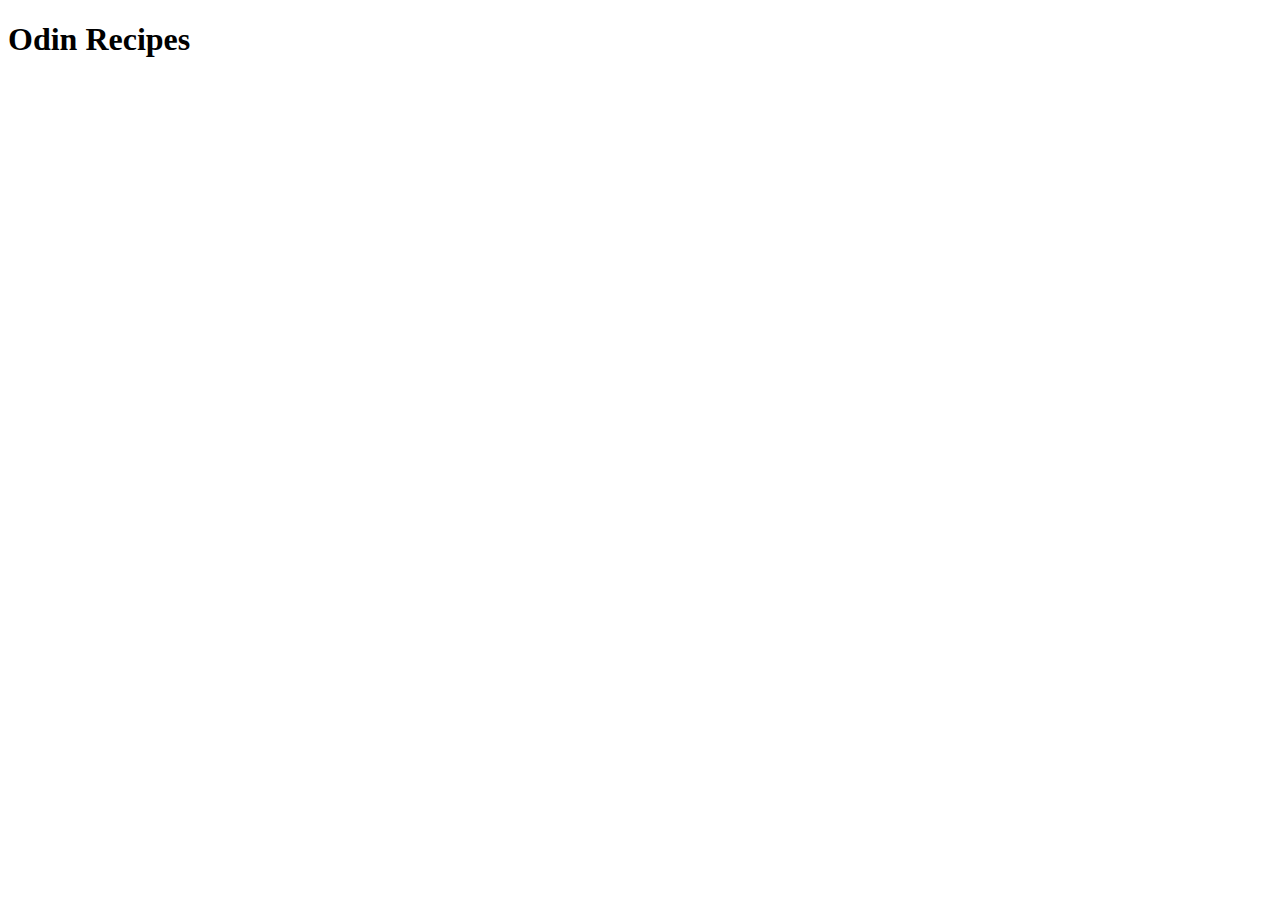
==== index.html @ c709c2bb "Added index.html with standard HTML boilerplate" ====
<!-- Daniel Fletcher -->
<!-- The Odin Project [Foundations] -->
<!-- Project: Recipes -->

<!-- --- index.html --- -->
<!-- Landing page for recipes website -->

<!DOCTYPE html>

<html lang="en">
  <head>
    <meta charset="UTF-8">
    <meta name="viewport" content="width=device-width, initial-scale=1.0">
    <title>Odin Recipes</title>
  </head>

  <body>
    <h1>Odin Recipes</h1>
  </body>
</html>
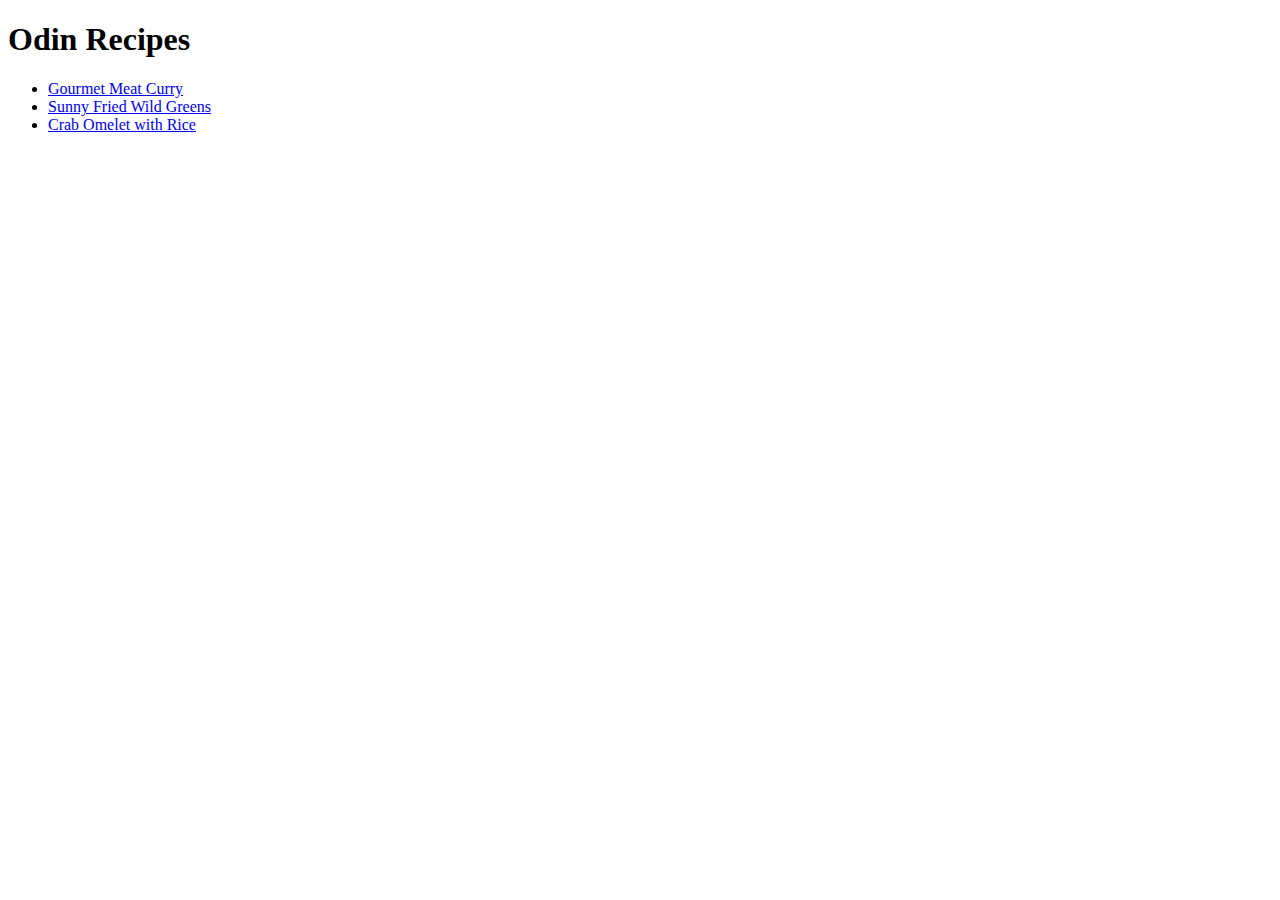
==== commit e20d7422: "Add two more recipe pages (greens, omelet)" ====
--- a/index.html
+++ b/index.html
@@ -16,5 +16,10 @@
 
   <body>
     <h1>Odin Recipes</h1>
+    <ul>
+      <li><a href="./recipes/curry.html">Gourmet Meat Curry</a></li>
+      <li><a href="./recipes/greens.html">Sunny Fried Wild Greens</a></li>
+      <li><a href="./recipes/omelet.html">Crab Omelet with Rice</a></li>
+    </ul>
   </body>
 </html>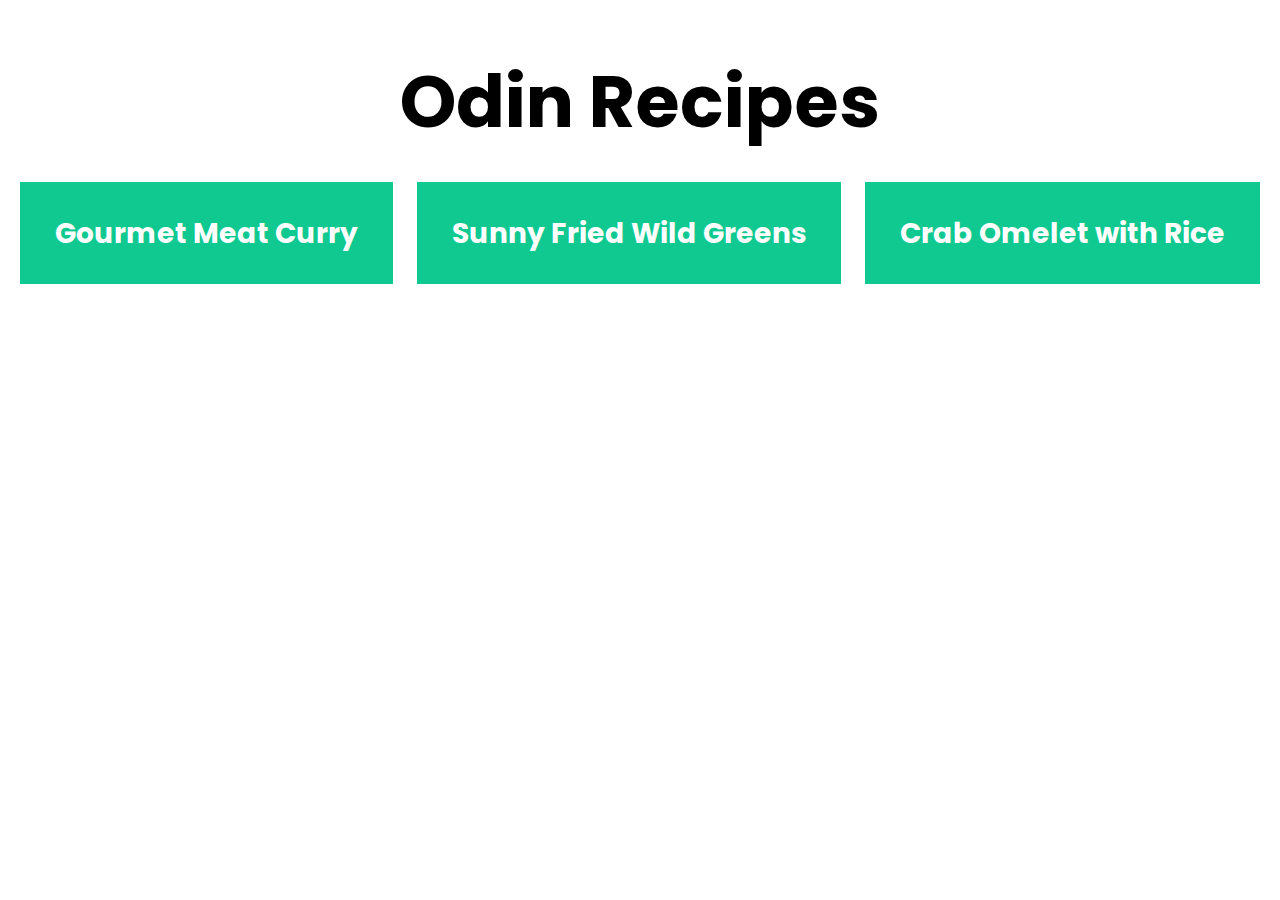
==== commit dd04065c: "Add styles.css, begin styling index page" ====
--- a/index.html
+++ b/index.html
@@ -9,6 +9,13 @@
 
 <html lang="en">
   <head>
+    <!-- Link Google Fonts and custom CSS -->
+    <link rel="stylesheet" href="./styles.css">
+    <link rel="preconnect" href="https://fonts.googleapis.com">
+    <link rel="preconnect" href="https://fonts.gstatic.com" crossorigin>
+    <link href="https://fonts.googleapis.com/css2?family=Poppins&display=swap" rel="stylesheet">
+    
+    <!-- Title and metadata -->
     <meta charset="UTF-8">
     <meta name="viewport" content="width=device-width, initial-scale=1.0">
     <title>Odin Recipes</title>
@@ -16,10 +23,10 @@
 
   <body>
     <h1>Odin Recipes</h1>
-    <ul>
-      <li><a href="./recipes/curry.html">Gourmet Meat Curry</a></li>
-      <li><a href="./recipes/greens.html">Sunny Fried Wild Greens</a></li>
-      <li><a href="./recipes/omelet.html">Crab Omelet with Rice</a></li>
+    <ul class="list-of-links">
+      <li><a class="index-link" href="./recipes/curry.html">Gourmet Meat Curry</a></li>
+      <li><a class="index-link" href="./recipes/greens.html">Sunny Fried Wild Greens</a></li>
+      <li><a class="index-link" href="./recipes/omelet.html">Crab Omelet with Rice</a></li>
     </ul>
   </body>
 </html>--- a/styles.css
+++ b/styles.css
@@ -0,0 +1,49 @@
+/* Daniel Fletcher */
+/* The Odin Project [Foundations] */
+/* Project: Recipes */
+
+
+/* styles.css */
+/* Contains stylings for recipe pages */
+
+
+/* General properties */
+body {
+    margin: 0;
+}
+
+h1 {
+    font-size: 4.5rem;
+    margin-bottom: 2rem;
+    text-align: center;
+}
+
+html {
+    box-sizing: border-box;
+    font-family: "Poppins", sans-serif;
+}
+
+
+/* Links */
+.index-link {
+    background-color: rgb(16, 201, 145);
+    color: white;
+    font-size: 1.75rem;
+    font-weight: bold;
+    padding: 1.125em 1.25em;
+    text-decoration: none;
+}
+
+.index-link:hover {
+    background-color: rgb(6, 97, 70);
+    cursor: pointer;
+}
+
+.list-of-links {
+    display: flex;
+    flex-wrap: wrap;
+    gap: 1.5rem;
+    justify-content: center;
+    list-style: none;
+    padding: 1.5rem 0;
+}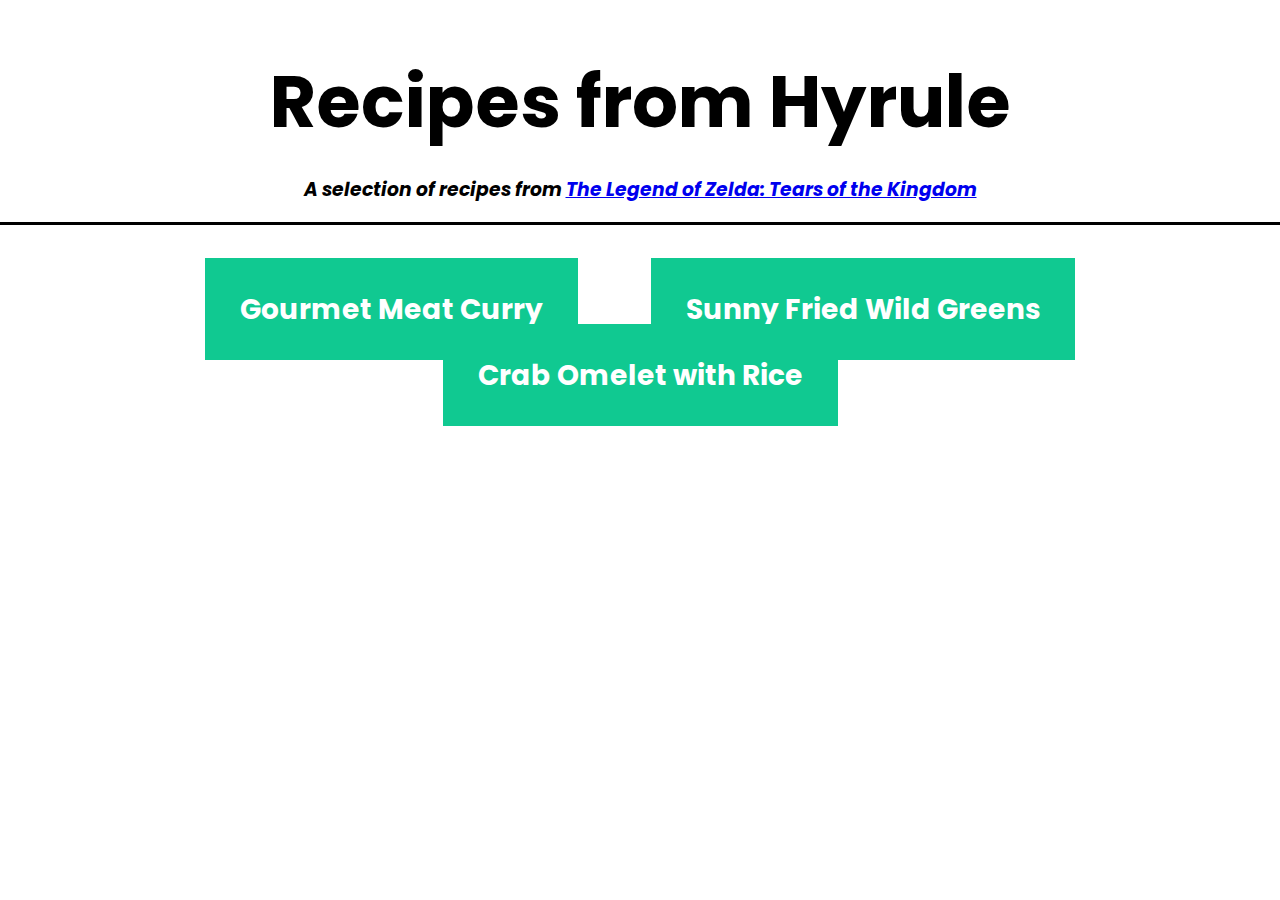
==== commit 65917ead: "Adjust stylings for page titles and headers" ====
--- a/index.html
+++ b/index.html
@@ -18,11 +18,12 @@
     <!-- Title and metadata -->
     <meta charset="UTF-8">
     <meta name="viewport" content="width=device-width, initial-scale=1.0">
-    <title>Odin Recipes</title>
+    <title>Project: Recipes</title>
   </head>
 
   <body>
-    <h1>Odin Recipes</h1>
+    <h1>Recipes from Hyrule</h1>
+    <h3>A selection of recipes from <a href="https://zelda.nintendo.com/tears-of-the-kingdom/" target="_blank">The Legend of Zelda: Tears of the Kingdom</a></h3>
     <ul class="list-of-links">
       <li><a class="index-link" href="./recipes/curry.html">Gourmet Meat Curry</a></li>
       <li><a class="index-link" href="./recipes/greens.html">Sunny Fried Wild Greens</a></li>
--- a/styles.css
+++ b/styles.css
@@ -7,6 +7,13 @@
 /* Contains stylings for recipe pages */
 
 
+/* Font and box sizing */
+html {
+    box-sizing: border-box;
+    font-family: "Poppins", sans-serif;
+}
+
+
 /* General properties */
 body {
     margin: 0;
@@ -14,13 +21,21 @@
 
 h1 {
     font-size: 4.5rem;
-    margin-bottom: 2rem;
+    margin-bottom: 0;
     text-align: center;
 }
 
-html {
-    box-sizing: border-box;
-    font-family: "Poppins", sans-serif;
+h3 {
+    border-bottom: 3px solid black;
+    font-style: italic;
+    margin-bottom: 2.5rem;
+    padding-bottom: 1.125rem;
+    text-align: center;
+}
+
+.recipe-title {
+    font-size: 3.5rem;
+    margin-bottom: 1.125rem;
 }
 
 
@@ -30,6 +45,7 @@
     color: white;
     font-size: 1.75rem;
     font-weight: bold;
+    margin: 0.875em;
     padding: 1.125em 1.25em;
     text-decoration: none;
 }
@@ -46,4 +62,10 @@
     justify-content: center;
     list-style: none;
     padding: 1.5rem 0;
+}
+
+.return-link {
+    display: flex;
+    justify-content: center;
+    margin: 2.75rem auto;
 }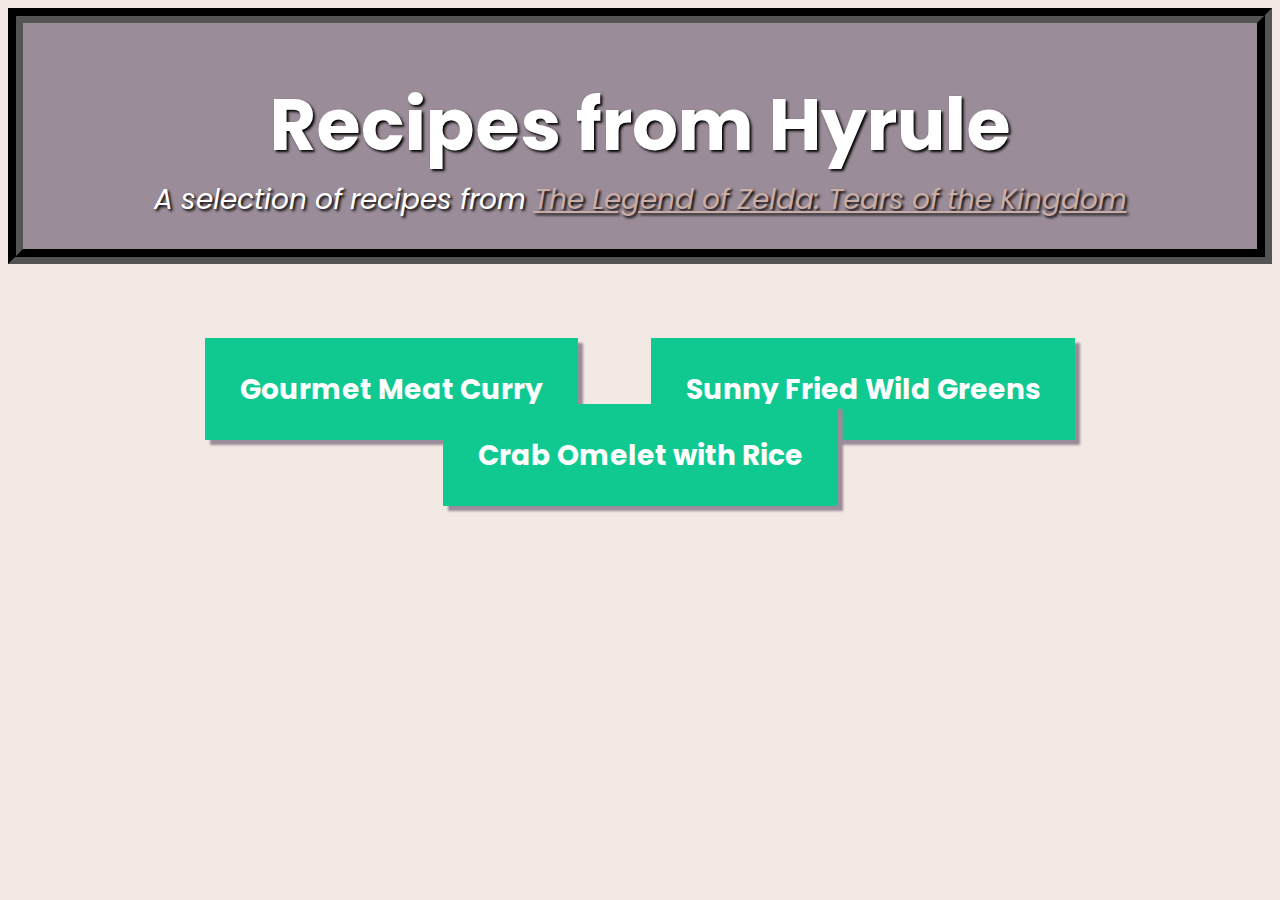
==== commit 34ae921f: "Update index.html with styles and color scheme" ====
--- a/index.html
+++ b/index.html
@@ -22,12 +22,14 @@
   </head>
 
   <body>
-    <h1>Recipes from Hyrule</h1>
-    <h3>A selection of recipes from <a href="https://zelda.nintendo.com/tears-of-the-kingdom/" target="_blank">The Legend of Zelda: Tears of the Kingdom</a></h3>
+    <div class="main-title">
+      <h1>Recipes from Hyrule</h1>
+      <h3>A selection of recipes from <a class="citation" href="https://zelda.nintendo.com/tears-of-the-kingdom/" target="_blank">The Legend of Zelda: Tears of the Kingdom</a></h3>
+    </div>
     <ul class="list-of-links">
-      <li><a class="index-link" href="./recipes/curry.html">Gourmet Meat Curry</a></li>
-      <li><a class="index-link" href="./recipes/greens.html">Sunny Fried Wild Greens</a></li>
-      <li><a class="index-link" href="./recipes/omelet.html">Crab Omelet with Rice</a></li>
+      <li><a class="link index-link" href="./recipes/curry.html">Gourmet Meat Curry</a></li>
+      <li><a class="link index-link" href="./recipes/greens.html">Sunny Fried Wild Greens</a></li>
+      <li><a class="link index-link" href="./recipes/omelet.html">Crab Omelet with Rice</a></li>
     </ul>
   </body>
 </html>--- a/styles.css
+++ b/styles.css
@@ -7,16 +7,30 @@
 /* Contains stylings for recipe pages */
 
 
-/* Font and box sizing */
+/* Color scheme */
+:root {
+    --color-mint: #10C991;
+    --color-quartz: #9A8C98;
+    --color-dogwood: #C9ADA7;
+    --color-light: #F2E9E4; 
+}
+
+
+/* Global properties */
 html {
+    background-color: var(--color-light);
     box-sizing: border-box;
     font-family: "Poppins", sans-serif;
 }
 
 
 /* General properties */
-body {
-    margin: 0;
+blockquote {
+    border-left: 4.25px ridge var(--color-quartz);
+    font-style: italic;
+    padding-bottom: 0.125rem;
+    padding-left: 1.125rem;
+    padding-top: 0.125rem;
 }
 
 h1 {
@@ -26,22 +40,21 @@
 }
 
 h3 {
-    border-bottom: 3px solid black;
+    font-size: 1.75rem;
     font-style: italic;
-    margin-bottom: 2.5rem;
-    padding-bottom: 1.125rem;
+    font-weight: normal;
+    margin-top: 0;
     text-align: center;
-}
-
-.recipe-title {
-    font-size: 3.5rem;
-    margin-bottom: 1.125rem;
 }
 
 
 /* Links */
+.link {
+    box-shadow: 5px 5px 2.25px var(--color-quartz);
+}
+
 .index-link {
-    background-color: rgb(16, 201, 145);
+    background-color: var(--color-mint);
     color: white;
     font-size: 1.75rem;
     font-weight: bold;
@@ -51,7 +64,7 @@
 }
 
 .index-link:hover {
-    background-color: rgb(6, 97, 70);
+    background-color: var(--color-dogwood);
     cursor: pointer;
 }
 
@@ -65,7 +78,76 @@
 }
 
 .return-link {
+    background-color: var(--color-mint);
+    color: white;
+    font-size: 1.025rem;
+    font-weight: bold;
+    padding: 1.125em 1.25em;
+    text-decoration: none;
+}
+
+.return-link:hover {
+    background-color: var(--color-dogwood);
+    cursor: pointer;
+}
+
+.return-link-wrapper {
     display: flex;
     justify-content: center;
-    margin: 2.75rem auto;
+    margin-bottom: 1.125rem;
+    margin-right: min(15%, 360px);
+    margin-top: 2.75rem;
+}
+
+
+/* Index page content */
+.citation {
+    color: var(--color-dogwood);
+}
+
+.citation:hover {
+    color: var(--color-light);
+}
+
+.main-title {
+    background-color: var(--color-quartz);
+    border: 15px groove black;
+    color: white;
+    margin-bottom: 5rem;
+    text-shadow: 2px 2px 2.75px black;
+}
+
+
+/* Recipe page content */
+.recipe-heading {
+    font-weight: bold;
+    margin-bottom: 0;
+}
+
+.recipe-image {
+    background-color: var(--color-light);
+    box-shadow: 5px 5px 2.5px black;
+    margin-bottom: 0.125rem;
+}
+
+.recipe-section {
+    margin-bottom: 2.5rem;
+    margin-right: min(15%, 360px);
+}
+
+.recipe-title {
+    border-bottom: 3px double black;
+    font-size: 2.125rem;
+    margin-bottom: 1.125rem;
+    padding-bottom: 0.25rem;
+    text-shadow: 2.5px 2.5px 3.25px black;
+}
+
+.title-section {
+    background-color: var(--color-mint);
+    border: 15px groove black;
+    box-shadow: 17.5px 17.5px 7.5px var(--color-quartz);
+    color: white;
+    padding-bottom: 0.75rem;
+    text-align: center;
 }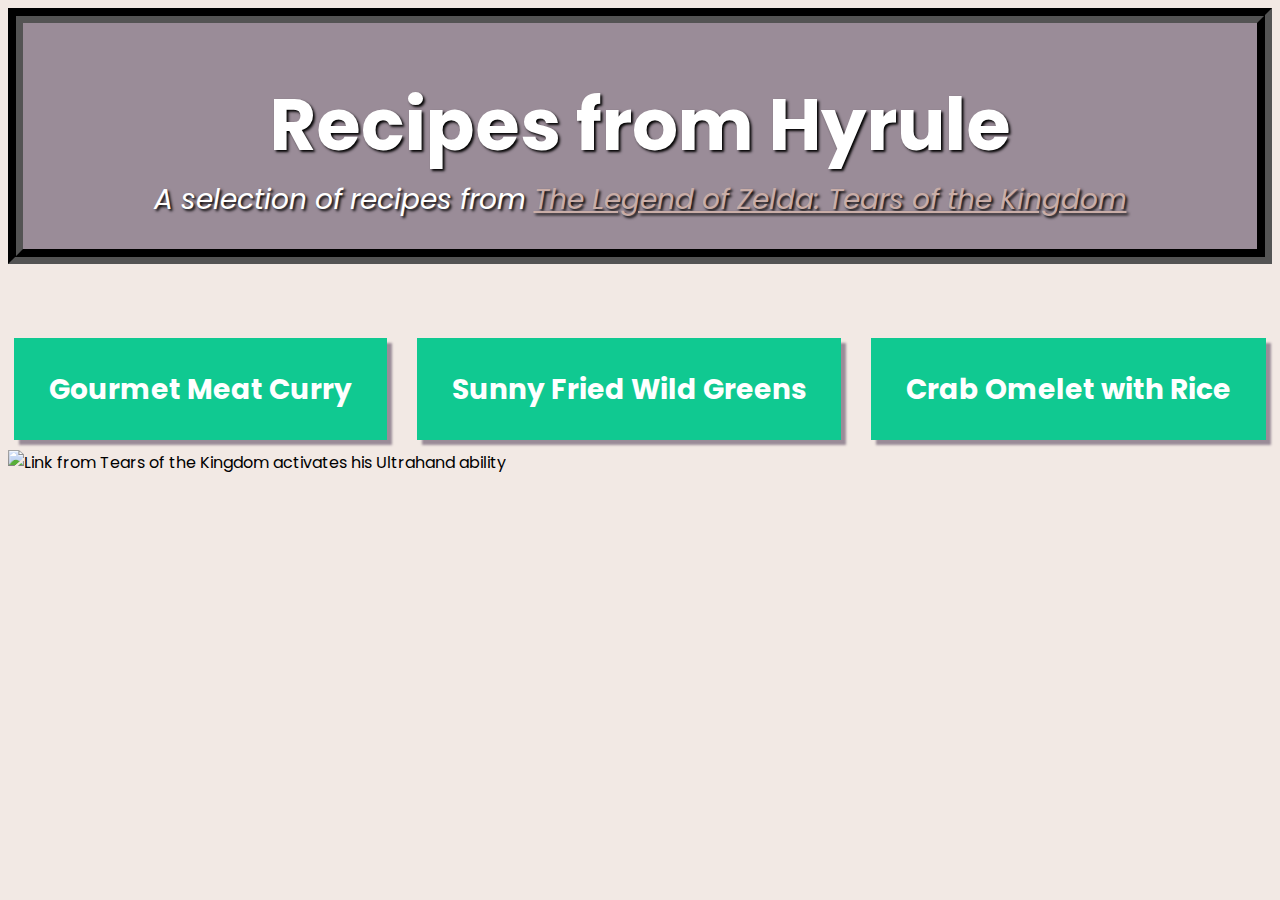
==== commit 58b48fcf: "Add image of Link to main index page" ====
--- a/index.html
+++ b/index.html
@@ -31,5 +31,8 @@
       <li><a class="link index-link" href="./recipes/greens.html">Sunny Fried Wild Greens</a></li>
       <li><a class="link index-link" href="./recipes/omelet.html">Crab Omelet with Rice</a></li>
     </ul>
+    <div class="bottom-image">
+      <img alt="Link from Tears of the Kingdom activates his Ultrahand ability" src="https://zelda.nintendo.com/tears-of-the-kingdom/_images/features/link.png">
+    </div>
   </body>
 </html>--- a/styles.css
+++ b/styles.css
@@ -58,7 +58,6 @@
     color: white;
     font-size: 1.75rem;
     font-weight: bold;
-    margin: 0.875em;
     padding: 1.125em 1.25em;
     text-decoration: none;
 }
@@ -71,10 +70,13 @@
 .list-of-links {
     display: flex;
     flex-wrap: wrap;
-    gap: 1.5rem;
     justify-content: center;
     list-style: none;
     padding: 1.5rem 0;
+
+    /* gaps */
+    column-gap: 1.875rem;
+    row-gap: 5.25rem;
 }
 
 .return-link {
@@ -126,7 +128,7 @@
 
 .recipe-image {
     background-color: var(--color-light);
-    box-shadow: 5px 5px 2.5px black;
+    box-shadow: 5px 5px 2.5px var(--color-dogwood);
     margin-bottom: 0.125rem;
 }
 
@@ -144,9 +146,8 @@
 }
 
 .title-section {
-    background-color: var(--color-mint);
+    background-color: var(--color-quartz);
     border: 15px groove black;
-    box-shadow: 17.5px 17.5px 7.5px var(--color-quartz);
     color: white;
     padding-bottom: 0.75rem;
     text-align: center;
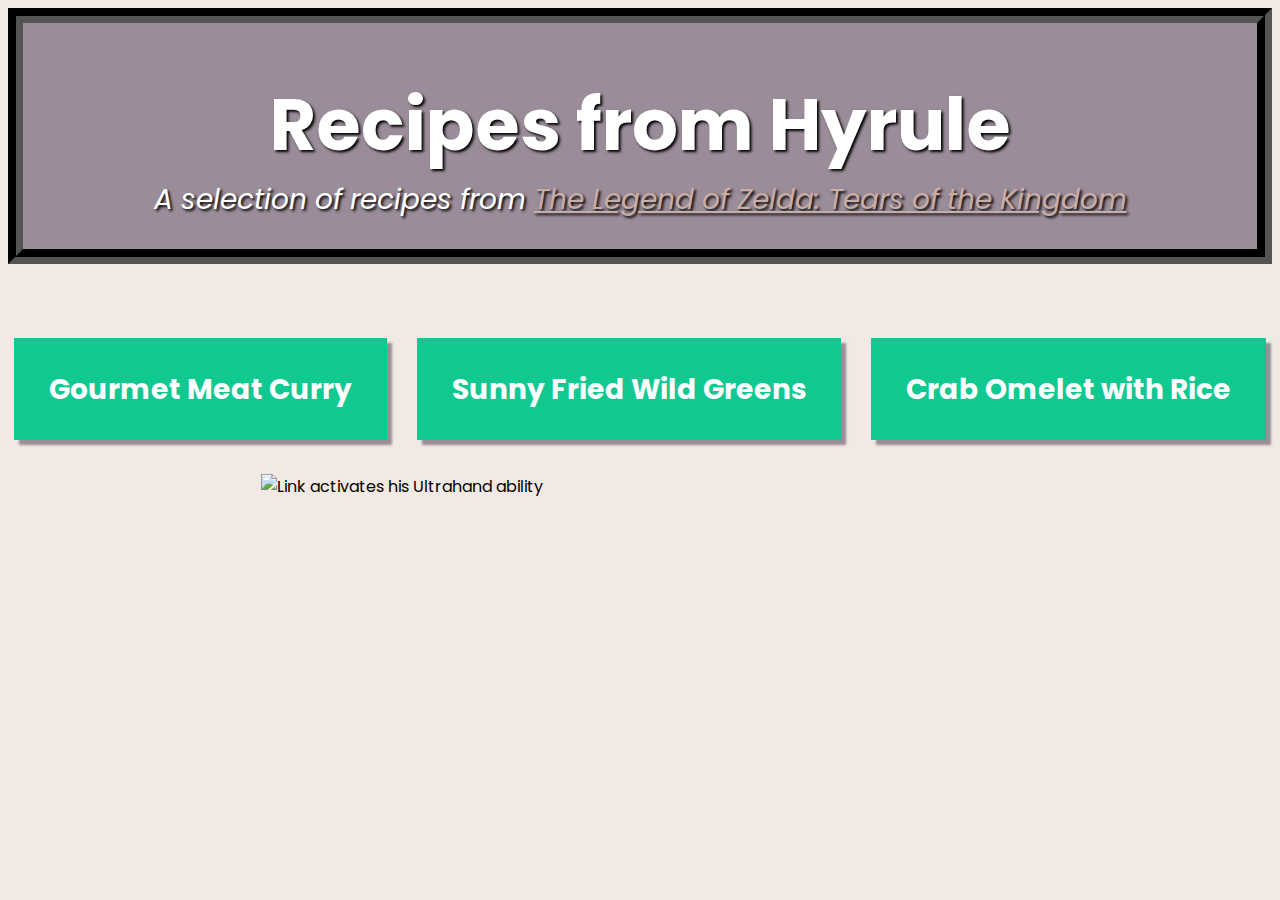
==== commit 112ff32e: "Add image to index.html with entry animation" ====
--- a/index.html
+++ b/index.html
@@ -31,8 +31,8 @@
       <li><a class="link index-link" href="./recipes/greens.html">Sunny Fried Wild Greens</a></li>
       <li><a class="link index-link" href="./recipes/omelet.html">Crab Omelet with Rice</a></li>
     </ul>
-    <div class="bottom-image">
-      <img alt="Link from Tears of the Kingdom activates his Ultrahand ability" src="https://zelda.nintendo.com/tears-of-the-kingdom/_images/features/link.png">
+    <div class="bottom-image-wrapper">
+      <img alt="Link activates his Ultrahand ability" class="bottom-image" src="https://zelda.nintendo.com/tears-of-the-kingdom/_images/features/link.png">
     </div>
   </body>
 </html>--- a/styles.css
+++ b/styles.css
@@ -151,4 +151,33 @@
     color: white;
     padding-bottom: 0.75rem;
     text-align: center;
+}
+
+
+/* Animations */
+@keyframes index_img {
+    0% { 
+        opacity: 0.0;
+        position: relative;
+        right: 87.5%;
+    }
+
+    100% { 
+        opacity: 1.0;
+        position: relative;
+        right: 0;
+    }
+}
+
+.bottom-image {
+    animation-duration: 1250ms;
+    animation-name: index_img;
+    width: 60%;
+}
+
+.bottom-image-wrapper {
+    display: flex;
+    flex-wrap: nowrap;
+    justify-content: center;
+    margin: 2.5rem auto;
 }